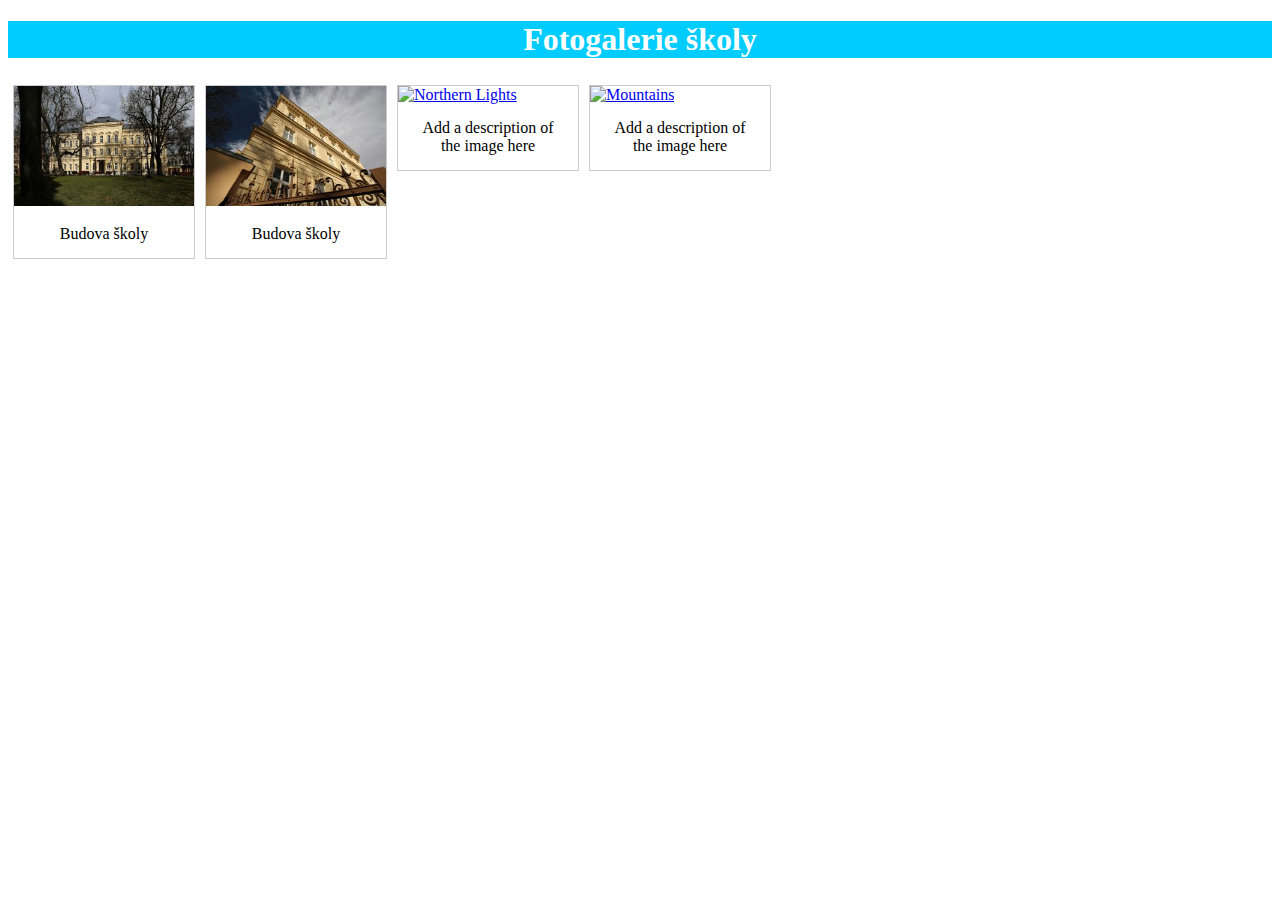
==== galerie/index.html @ 3357889e "02-multimedia a zaklad fotogalerie" ====
<!DOCTYPE html>
<html lang="en">

<head>
    <meta charset="UTF-8">
    <meta http-equiv="X-UA-Compatible" content="IE=edge">
    <meta name="viewport" content="width=device-width, initial-scale=1.0">
    <title>Fotogalerie</title>
    <link rel="stylesheet" href="../css/galerie.css">
</head>

<body>
    <header>
        <h1>Fotogalerie školy</h1>
    </header>
    <main>
        <div class="gallery">
            <a target="_blank" href="img/skola-big-1.jpg">
                <img src="img/skola-small-1.jpg" alt="Budova školy" width="600" height="400">
            </a>
            <div class="desc">Budova školy</div>
        </div>

        <div class="gallery">
            <a target="_blank" href="img/skola-big-2.jpg">
                <img src="img/skola-small-2.jpg" alt="Budova školy" width="600" height="400">
            </a>
            <div class="desc">Budova školy</div>
        </div>

        <div class="gallery">
            <a target="_blank" href="img_lights.jpg">
                <img src="img_lights.jpg" alt="Northern Lights" width="600" height="400">
            </a>
            <div class="desc">Add a description of the image here</div>
        </div>

        <div class="gallery">
            <a target="_blank" href="img_mountains.jpg">
                <img src="img_mountains.jpg" alt="Mountains" width="600" height="400">
            </a>
            <div class="desc">Add a description of the image here</div>
        </div>
    </main>
    <footer>

    </footer>
</body>

</html>
---- css/galerie.css ----
div.gallery {
    margin: 5px;
    border: 1px solid #ccc;
    float: left;
    width: 180px;
  }
  
  div.gallery:hover {
    border: 1px solid #777;
  }
  
  div.gallery img {
    width: 100%;
    height: auto;
  }
  
  div.desc {
    padding: 15px;
    text-align: center;
  }
  h1 {
    background-color: #00ccff;
    color:white;
    text-align: center;
}
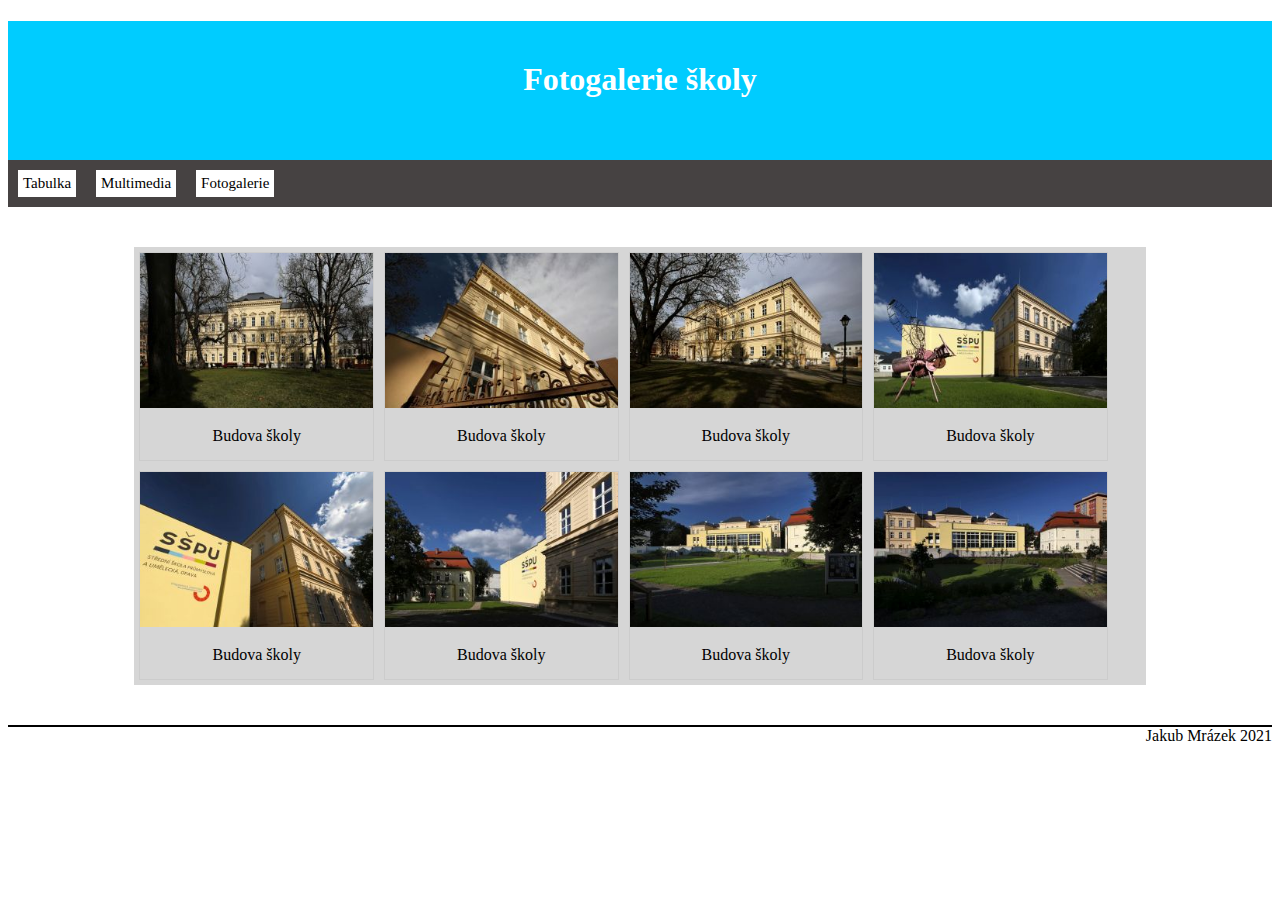
==== commit 689cc317: "03-Vyhotovení fotogalerie a úprava vzhledu" ====
--- a/galerie/index.html
+++ b/galerie/index.html
@@ -6,45 +6,78 @@
     <meta http-equiv="X-UA-Compatible" content="IE=edge">
     <meta name="viewport" content="width=device-width, initial-scale=1.0">
     <title>Fotogalerie</title>
+   <link rel="stylesheet" href="dist/css/lightbox.css">
     <link rel="stylesheet" href="../css/galerie.css">
+   
 </head>
 
 <body>
     <header>
         <h1>Fotogalerie školy</h1>
+             <div class="flex-container">
+        <div> <a href="../index.html">Tabulka</a></div>
+        <div> <a href="multimedia.html">Multimedia</a> </div>
+        <div><a href="galerie/index.html">Fotogalerie</a> </div>
+    </div>
     </header>
     <main>
         <div class="gallery">
-            <a target="_blank" href="img/skola-big-1.jpg">
+            <a data-lightbox="skola" href="img/skola-big-1.jpg">
                 <img src="img/skola-small-1.jpg" alt="Budova školy" width="600" height="400">
             </a>
             <div class="desc">Budova školy</div>
         </div>
 
         <div class="gallery">
-            <a target="_blank" href="img/skola-big-2.jpg">
+            <a data-lightbox="skola" href="img/skola-big-2.jpg">
                 <img src="img/skola-small-2.jpg" alt="Budova školy" width="600" height="400">
             </a>
             <div class="desc">Budova školy</div>
         </div>
 
         <div class="gallery">
-            <a target="_blank" href="img_lights.jpg">
-                <img src="img_lights.jpg" alt="Northern Lights" width="600" height="400">
+            <a data-lightbox="skola" href="img/skola-big-3.jpg">
+                <img src="img/skola-small-3.jpg" alt="Budova školy" width="600" height="400">
             </a>
-            <div class="desc">Add a description of the image here</div>
+            <div class="desc">Budova školy</div>
         </div>
 
         <div class="gallery">
-            <a target="_blank" href="img_mountains.jpg">
-                <img src="img_mountains.jpg" alt="Mountains" width="600" height="400">
+            <a data-lightbox="skola" href="img/skola-big-4.jpg">
+                <img src="img/skola-small-4.jpg" alt="Budova školy" width="600" height="400">
             </a>
-            <div class="desc">Add a description of the image here</div>
+            <div class="desc">Budova školy</div>
         </div>
+        <div class="gallery">
+            <a data-lightbox="skola" href="img/skola-big-5.jpg">
+                <img src="img/skola-small-5.jpg" alt="Budova školy" width="600" height="400">
+            </a>
+            <div class="desc">Budova školy</div>
+        </div>
+        <div class="gallery">
+            <a data-lightbox="skola" href="img/skola-big-6.jpg">
+                <img src="img/skola-small-6.jpg" alt="Budova školy" width="600" height="400">
+            </a>
+            <div class="desc">Budova školy</div>
+        </div>
+        <div class="gallery">
+            <a data-lightbox="skola" href="img/skola-big-7.jpg">
+                <img src="img/skola-small-7.jpg" alt="Budova školy" width="600" height="400">
+            </a>
+            <div class="desc">Budova školy</div>
+        </div>
+        <div class="gallery">
+            <a data-lightbox="skola" href="img/skola-big-8.jpg">
+                <img src="img/skola-small-8.jpg" alt="Budova školy" width="600" height="400">
+            </a>
+            <div class="desc">Budova školy</div>
+        </div>
+        <div class="clear"></div>
     </main>
     <footer>
-
+        Jakub Mrázek 2021
     </footer>
+    <script src="dist/js/lightbox-plus-jquery.min.js"></script>
 </body>
 
 </html>--- a/css/galerie.css
+++ b/css/galerie.css
@@ -1,8 +1,13 @@
+main{
+    width: 80%;
+    margin:40px auto;
+    background-color: rgb(214, 214, 214);
+}
 div.gallery {
     margin: 5px;
     border: 1px solid #ccc;
     float: left;
-    width: 180px;
+    width: 23%;
   }
   
   div.gallery:hover {
@@ -22,4 +27,70 @@
     background-color: #00ccff;
     color:white;
     text-align: center;
-}+    padding:40px;
+}   
+footer {
+    border-top-style:solid;
+    border-color:black;
+    border-width: 2px;
+    margin-top:20px;
+    text-align: right;
+}
+header{
+    background-color:#00ccff ;
+}
+.flex-container {
+    display:flex;
+    background-color: rgb(70, 66, 66);
+}
+.flex-container >div {
+background-color: white;
+margin:10px;
+font-size: 15px;
+padding: 5px;
+
+}
+a:link {
+    color:black;
+    text-decoration: none;
+
+  }
+  a:visited{
+    color: black;
+  }
+  a:hover {
+    color:rgb(46, 45, 45);
+    text-decoration: underline;
+  }
+  .clear{
+      clear: both;
+  }
+  @media only screen and (max-width:1200px){
+    main {
+        width:90%;
+    }
+    div.gallery {
+        margin: 5px;
+        border: 1px solid #ccc;
+        float: left;
+        width: 30%;
+      }
+  }
+  @media only screen and (max-width:800px){
+
+    div.gallery {
+        margin: 5px;
+        border: 1px solid #ccc;
+        float: left;
+        width: 45%;
+      }
+  }
+  @media only screen and (max-width:500px){
+
+    div.gallery {
+        margin: 5px;
+        border: 1px solid #ccc;
+        float: left;
+        width: 100%;
+      }
+  }